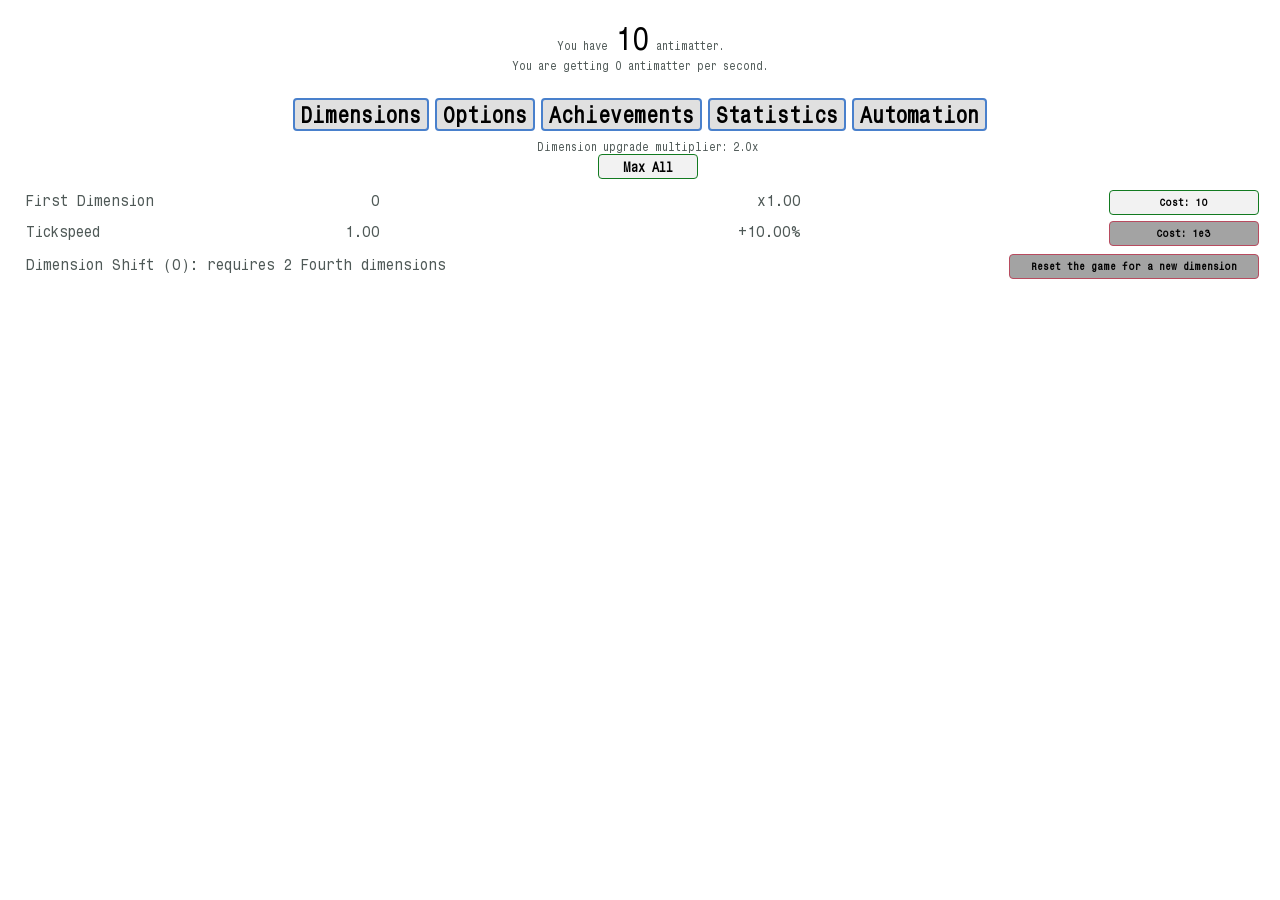
==== Antimatter Dimensions II/index.html @ 6b685ec0 "like, maybe 1 infinity challenge, maybe tbh don't even know if it works yet, I just want people to t" ====
<title>Antimatter Dimensions II</title>

<link rel = "stylesheet" href = "css/main.css">

<body>

<center>
	<div style = "padding: 10px">
		You have <currency id = "antimatter"></currency> antimatter.<br>
		You are getting <span id = "antimatterGrowth"></span> antimatter per second.<br><br>
	</div>
	<div id = "tabButtons">
		<button class = "tabButton" onclick = "showTab('dimensions')">Dimensions</button>
		<button class = "tabButton" onclick = "showTab('options')">Options</button>
		<button class = "tabButton" onclick = "showTab('achievements')">Achievements</button>
		<button class = "tabButton" onclick = "showTab('statistics')">Statistics</button>
		<button class = "tabButton" id = "challengesTabButton" onclick = "showTab('challenges')">Challenges</button>
		<button class = "tabButton" id = "automationTabButton" onclick = "showTab('automation')">Automation</button>
		<button class = "infinityTabButton" id = "infinityTabButton" onclick = "showTab('infinity')" style = "font-weight: bold">Infinity</button>
	</div>
</center>

<button id = "gainedIP" class = "infinityTabButton" onmousedown = "bigCrunch()" style = "font-size: 11px; width: 210px; height: 70px; position: absolute; left: 20; top: 20"></button>

<div class = "tab" id = "bigCrunchTab" style = "font-size: 15px; padding-left: 15px">
	<center>
		<button class = "infinityTabButton" onclick = "bigCrunch()" style = "font-size: 69px; width: 500px; height: 150px;">Big Crunch</button>
		<br>
		The universe has collapsed on itself due to excess of antimatter.
	</center>
</div>

<div class = "tab" id = "dimensionsTab" style = "font-size: 15px; padding-left: 15px">
	<center>
		<div id = "dimensionTabs" style = "padding: 10px">
			<button id = "normalDimensionButton" class = "subtabButton" onclick = "showDimensionTab('normal')">Dimensions</button>
			<button id = "infinityDimensionButton" class = "subtabButton" onclick = "showDimensionTab('infinity')">Infinity Dimensions</button>
			<!-- <button id = "timeDimensionButton" class = "subtabButton" onclick = "showDimensionTab('time')">Time Dimensions</button> -->
		</div>
	</center>
	<div class = "dimensionTab" id = "normalDimensionTab">
		<center style = "margin: 8; font-size: 11px">
			Dimension upgrade multiplier: <span id = "dimMult"></span>x<br>
			<button class = "buy" style = "width: 100px; font-size: 12px" onclick = "maxAll()">Max All</button>
			<span id = "sacrificeDisplay">
				<button id = "sacrifice" onclick = "sacrifice()" style = "width: 350px; font-size: 12px"></button><br>
				Dimensional sacrifice boost to 9th dimensions: <span id = "sacrificePower"></span>x
			</span>
			<span id = "challengeMultiplier"></span>
		</center>
		<table id = "dimensions" style = "font-size: 15px"></table>
		<table style = "font-size: 15px">
			<tr id = "shiftDisplay">
				<td>Dimension Shift (<span id = "shifts"></span>): requires 2 <span id = "shiftReq"></span> dimensions</td>
				<td style = "position: absolute; right: 20"><button id = "shift" onclick = "shift()" style = "width: 250px">Reset the game for a new dimension</button></td>
			</tr>
			<tr id = "boostDisplay">
				<td style = "padding-bottom: 10px"><span id = "boostName"></span> (<span id = "boosts"></span>): requires <span id = "boostReq"></span> dimensions <span id = "boostEffect"></span></td>
				<td style = "position: absolute; right: 20"><button id = "boost" onclick = "boost()" style = "width: 250px">Reset the game for a <span id = "boostPower"></span>x boost</button></td>
			</tr>
			<tr id = "galaxyDisplay">
				<td><span id = "galaxyName"></span> (<span id = "galaxies"></span>): requires <span id = "galaxyReq"></span> dimensions</td>
				<td style = "position: absolute; right: 20"><button id = "galaxy" onclick = "galaxy()" style = "width: 250px; height: 40px">Lose all your previous progress,<br>but get a tickspeed boost</button></td>
			</tr>
		</table>
	</div>
	<div class = "dimensionTab" id = "infinityDimensionTab">
		<center id = "infinityPowerArea">
			You have <currency id = "infinityPower"></currency> infinity power, multiplying all dimensions by <currency id = "infinityPowerEffect"></currency>.<br>
			You are getting <span id = "infinityPowerGrowth"></span> infinity power per second.<br>
		</center>
		<br>
		<table id = "infinityDimensions" style = "font-size: 15px"></table>
		<div style = "position: absolute; left: 20; bottom: 20">Infinity Shift</div>
		<div style = "position: absolute; right: 20; bottom: 20"><button id = "infinityshift" class = "buy" onclick = "infinityShift()" style = "font-size: 15px; width: 250px; height: 50px;"><span id = "infinityshiftcost"></span></button></div>
	</div>
</div>

<div class = "tab" id = "achievementsTab">
	<center style = "font-size: 16px">
		Achievements Completed: <span id = "achievementCompletions"></span><br>
		Rows Completed: <span id = "achievementRowCompletions"></span><br>
		Achievement Multiplier: <span id = "achievementMultiplier"></span>x
		<div id = "achievements"></div>
	</center>
</div>

<div class = "tab" id = "statisticsTab">
	<center>
		<div id = "statisticsTabs" style = "padding: 10px; display: none">
			<button id = "normalStatistics" class = "subtabButton" onclick = "showStatisticsTab('normal')">Statistics</button>
		</div>
		<div class = "statisticsTab" id = "normalStatisticsTab"></div>
		<div class = "statisticsTab" id = "challengeStatisticsTab"></div>
	</center>
</div>

<div class = "tab" id = "challengesTab">
	<div style = "position: absolute; padding: 50px; width: 300px">
		<center>	
			<h2 id = "selectedChallengeType">Challenges</h2>
			<button class = "subtabButton" id = "cLeft" style = "width: 25px" onclick = "scrollChallengesBy(-1)"><</button>
			<button class = "subtabButton" onclick = "exitChallenge()">Exit Challenge</button>
			<button class = "subtabButton" id = "cRight" style = "width: 25px" onclick = "scrollChallengesBy(+1)">></button>
			<p id = "challengeBenefits"></p>
		</center>
	</div>
	<center>
		<br>You are currently in <span id = "activeChallenges"></span>.
		<button class = "challenge" onclick = "selectChallenge(12)">12</button>
		<button class = "challenge" onclick = "selectChallenge(1)">1</button>
		<button class = "challenge" onclick = "selectChallenge(2)">2</button>
		<button class = "challenge" onclick = "selectChallenge(3)">3</button>
		<button class = "challenge" onclick = "selectChallenge(4)">4</button>
		<button class = "challenge" onclick = "selectChallenge(5)">5</button>
		<button class = "challenge" onclick = "selectChallenge(6)">6</button>
		<button class = "challenge" onclick = "selectChallenge(7)">7</button>
		<button class = "challenge" onclick = "selectChallenge(8)">8</button>
		<button class = "challenge" onclick = "selectChallenge(9)">9</button>
		<button class = "challenge" onclick = "selectChallenge(10)">10</button>
		<button class = "challenge" onclick = "selectChallenge(11)">11</button>
		
		<button disabled id = "challengeInfo" style = "text-align: center; position: absolute; top: 500; width: 350; height: 350; vertical-align: bottom !important; background: none; border: 0px; font-size: 12px"></button>
		
	</center>
</div>

<div class = "tab" id = "automationTab">
	<center>
		<div id = "automationTabs" style = "padding: 10px">
			<button id = "dimensionAutomation" class = "subtabButton" onclick = "showAutomationTab('dimensions')">Dimensions</button>
			<button id = "infinityAutomation" class = "subtabButton" onclick = "showAutomationTab('dimensions')">Infinity</button>
		</div>
		You have <currency id = "antimetal"></currency> anti-metal.
		
		<div class = "automationTab" id = "dimensionAutomationTab">
			
		</div>
		
		<div class = "automationTab" id = "dimensionAutomationTab">
			
		</div>
	</center>
</div>

<div class = "tab" id = "infinityTab">
	<center>
		<div id = "infinityTabs" style = "padding: 10px">
			<button id = "infinity" class = "subtabButton" onclick = "showInfinityTab('infinityUpgrades')">Infinity</button>
			<button id = "breakInfinity" class = "subtabButton" onclick = "showInfinityTab('breakInfinity')">Break Infinity</button>
		</div>
		You have <currency class = "infinityPoints"></currency> infinity points.<br>
		<span id = "infinityPointGeneration"></span><br>
		<div class = "infinityTab" id = "infinityUpgradesTab">
			<table id = "infinityUpgrades" style = "font-size: 10px"></table>
		</div>
		<div class = "infinityTab" id = "breakInfinityTab">
			<br>
			<button class = 'infinityupgrade' id = 'breakButton' onclick = 'breakInfinity()'>BREAK INFINITY</button>
			<table id = "postInfinityUpgrades" style = "font-size: 10px"></table>
		</div>
	</center>
</div>

<div class = "tab" id = "optionsTab">
	<center>
		<button class = "buy" onclick="save();">Save</button>
		<button class = "buy" onclick="exportGame();">Export</button>
		<button class = "buy" onclick="importGame();">Import</button>
		<button class = "buy" onclick="hardReset();">HARD RESET</button>
		<br>
		<button class = "buy" id = "autosaveOption" onclick="game.options.autosave = !game.options.autosave;">Autosave: Off</button>
		<button class = "buy" id = "saveTabsOption" onclick="game.options.saveTabs = !game.options.saveTabs;">Save Tabs: Off</button>
		<button class = "buy" id = "automateOption" onclick="game.options.automate = !game.options.automate;" tooltip = "This is a temporary option, and will only be here until I finish developing Automation. Use it to automatically buy dimensions, tickspeed, shifts, and galaxies.">Auto Max All: Off</button>
	</center>
</div>

</body>

<script src = "js/break_eternity.js"></script>
<script src = "js/format.js"></script>
<script src = "js/achievements.js"></script>
<script src = "js/automation.js"></script>
<script src = "js/normal_dimension.js"></script>
<script src = "js/infinity_dimension.js"></script>
<script src = "js/tickspeed.js"></script>
<script src = "js/dimboost.js"></script>
<script src = "js/infinity.js"></script>
<script src = "js/challenges.js"></script>
<script src = "js/setup.js"></script>
<script src = "js/game.js"></script>
---- Antimatter Dimensions II/css/main.css ----
@font-face {
    font-family: Typewriter;
    src: url('MonospaceTypewriter.ttf');
}

body, button {
	font-size: 11px;
	font-family: Typewriter;
	color: #4f5957;
}

.achievementLocked, .achievementUnlocked {
	width: 100;
	height: 100;
	border: 2px solid;
	border-radius: 4px;
	font-size: 11px;
	text-align: center;
	color: #fff;
	text-shadow: #000 0px 0px 1px, #000 0px 0px 1px, #000 0px 0px 1px, #000 0px 0px 1px, #000 0px 0px 1px, #000 0px 0px 1px;
}

.achievementLocked {
	border-color: #666;
	background-color: #6666;
}

.achievementUnlocked {
	border-color: #090;
	background-color: #0909;
}

currency {
	color: black;
	font-size: 30px;
}

button.buy {
	color: black;
    background: #F2F2F2;
    font-weight: bold;
    font-family: Typewriter;
    border: 1px solid #127A20;
    width: 150px;
    height: 25px;
    transition-duration: 0.2s;
    cursor: pointer;
    border-radius: 4px;
    font-size: 10px;
    vertical-align: top;
}

button.buy:hover {
	color: #fff;
	background: #5AC467;
}

button.tabButton, button.subtabButton {
	color: black;
    background: #e0e0e0;
    font-weight: bold;
    font-family: Typewriter;
    border: 2px solid #4980cc;
    transition-duration: 0.2s;
    cursor: pointer;
    border-radius: 4px;
    vertical-align: top;
}

button.tabButton:hover, button.subtabButton:hover {
	color: #fff;
	background: #4980cc;
}

button.tabButton {
	font-size: 20px;
}

button.subtabButton {
	font-size: 12px;
	width: 150px;
}

button.infinityTabButton {
	color: white;
    background: #1f1f1f;
    font-family: Typewriter;
    border: 2px solid #b67f33;
    transition-duration: 0.2s;
    cursor: pointer;
    border-radius: 4px;
    font-size: 20px;
    vertical-align: top;
}

button.infinityTabButton:hover {
	color: black;
	background: #f30;
}

button.lock {
	color: black;
    background: #A3A3A3;
    font-weight: bold;
    font-family: Typewriter;
    border: 1px solid #B84B5F;
    width: 150px;
    height: 25px;
    transition-duration: 0.2s;
    cursor: pointer;
    border-radius: 4px;
    font-size: 10px;
    vertical-align: top;
}

button.lock:hover {
	color: #000;
	background: #B84B5F;
}

button.infinityUpgrade {
	width: 160;
	height: 80;
	color: white;
	font-weight: bold;
	font-size: 10px;
	background: #1f1f1f;
	border: 1px solid #b67f33;
    border-radius: 4px;
	transition-duration: 0.2s;
	cursor: pointer;
}

button.infinityUpgrade:hover {
	color: black;
	background: #f30;
}

button.infinityUpgradeLocked {
	width: 160;
	height: 80;
	color: black;
	font-weight: bold;
	font-size: 10px;
	background: #f7f7f7;
	border: 1px solid #b67f33;
    border-radius: 4px;
	transition-duration: 0.2s;
}

button.infinityUpgradeLocked:hover {
	background: white;
}

button.infinityUpgradeBought {
	width: 160;
	height: 80;
	color: black;
	font-weight: bold;
	font-size: 10px;
	background: #5ac467;
	border: 1px solid #b67f33;
    border-radius: 4px;
	transition-duration: 0.2s;
	cursor: default;
}

.challenge {
    width: 80;
	height: 80;
	font-weight: bold;
	color: black;
	background: #e0e0e0;
	border-radius: 4px;
	transition-duration: 0.2s;
	position: absolute;
	border: 2px solid #4980cc;
	z-index: 0;
	font-size: 50px;
}

.challenge[completed] {
	box-shadow: 0px 0px 50px green, 0px 0px 50px green;
}

.challenge[running] {
	box-shadow: 0px 0px 50px black, 0px 0px 50px black;
}

.challenge[locked] {
	opacity: 0.5;
}

.challenge[infinity] {
	color: white;
	background: #1f1f1f;
	border: 2px solid #b67f33;
}

.challenge[eternity] {
	color: #b341e0;
	background: black;
	border: 2px solid #b341e0;
}

.challenge[quantum] {
	color: #32c832;
	background: #0a640a;
	border: 2px solid #32c832;
}

.challenge[omnipotence] {
	color: #f00;
	background: #black;
	border: 2px solid #f00;
}

.challenge[oblivion] {
	color: #333;
	background: #black;
	border: 2px solid #333;
}

.challenge:hover {
	transform: scale(1.1, 1.1);
	z-index: 100;
}

.challengeButton {
	width:150px;
    height: 30px;
    color: black;
    font-weight: bold;
    font-family: Typewriter;
    cursor: pointer;
    border-radius: 4px;
    font-size: 16px;
    transition-duration: 0.2s;
}

.challengeButtonStart {
    background: #F2F2F2;
    border: 2px solid #282;
}

.challengeButtonStart:hover, .challengeButtonCompleted {
    color: #FFF;
    background: #5AC467;
}

.challengeButtonLocked {
    background: #666;
    border: 2px solid #822;
	cursor: default;
}

.challengeButtonRunning {
    background: #222;
    border: 2px solid #228;
	cursor: default;
}

[tooltip] {
	position: relative;
	z-index: 2;
}

[tooltip]:before,
[tooltip]:after {
	visibility: hidden;
	opacity: 0;
	pointer-events: none;
}

[tooltip]:before {
	position: absolute;
	top: 100%;
	left: 50%;
	margin-bottom: -80px;
	margin-left: -110px;
	padding: 10px;
	width: 200px;
	border-radius: 3px;
	background-color: #000d;
	color: #fff;
	content: attr(tooltip);
	transition-duration: 0.2s;
	z-index: 1000;
}

[tooltip]:hover:before {
	visibility: visible;
	opacity: 1;
}
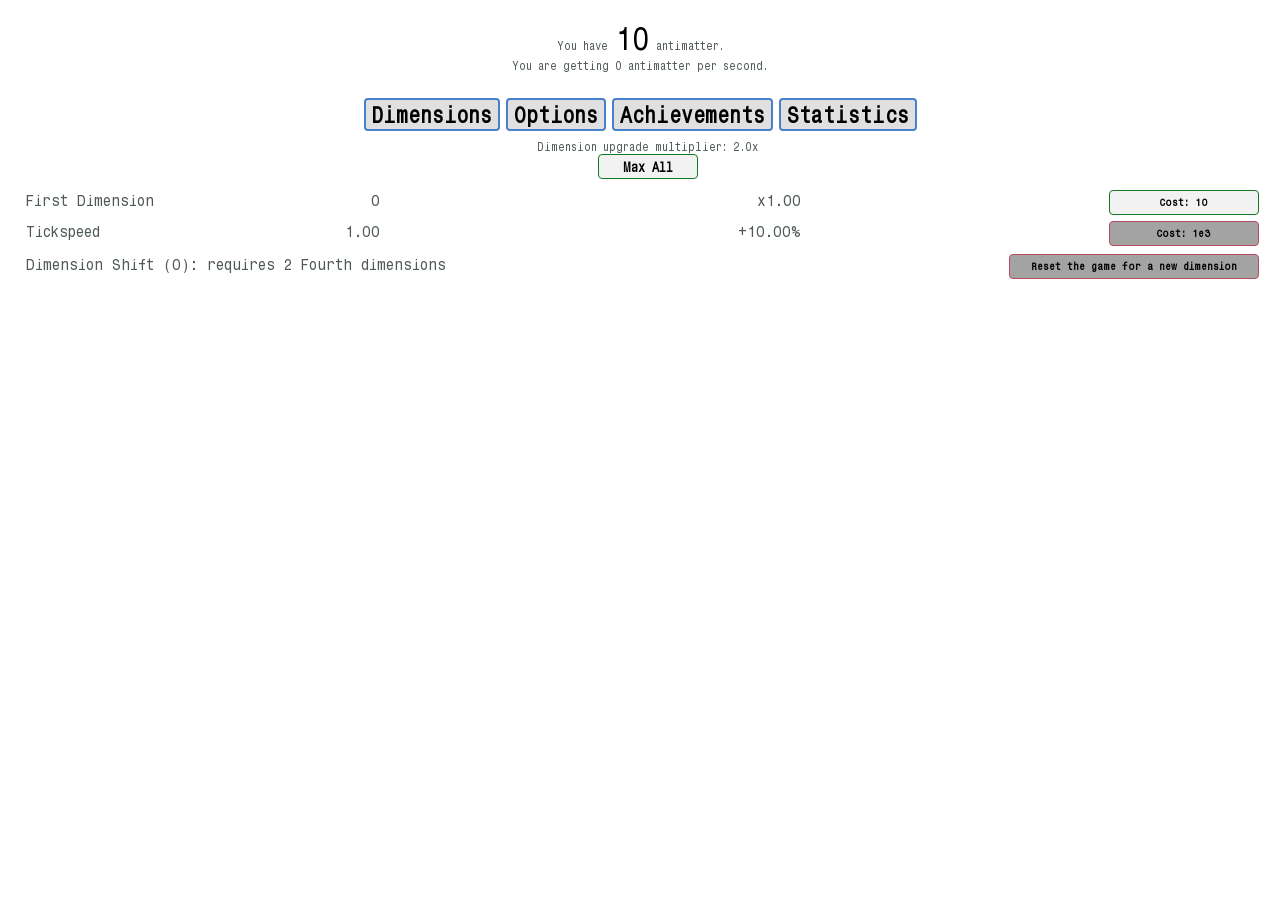
==== commit 9252bd50: "Infinity challenges 1-4 good luck endgame is now e75 IP and e19000 AM early game sucks now, if you d" ====
--- a/Antimatter Dimensions II/index.html
+++ b/Antimatter Dimensions II/index.html
@@ -96,7 +96,7 @@
 </div>
 
 <div class = "tab" id = "challengesTab">
-	<div style = "position: absolute; padding: 50px; width: 300px">
+	<div style = "position: absolute; width: 400px">
 		<center>	
 			<h2 id = "selectedChallengeType">Challenges</h2>
 			<button class = "subtabButton" id = "cLeft" style = "width: 25px" onclick = "scrollChallengesBy(-1)"><</button>
--- a/Antimatter Dimensions II/css/main.css
+++ b/Antimatter Dimensions II/css/main.css
@@ -180,7 +180,7 @@
 }
 
 .challenge[completed] {
-	box-shadow: 0px 0px 50px green, 0px 0px 50px green;
+	opacity: 0.5;
 }
 
 .challenge[running] {
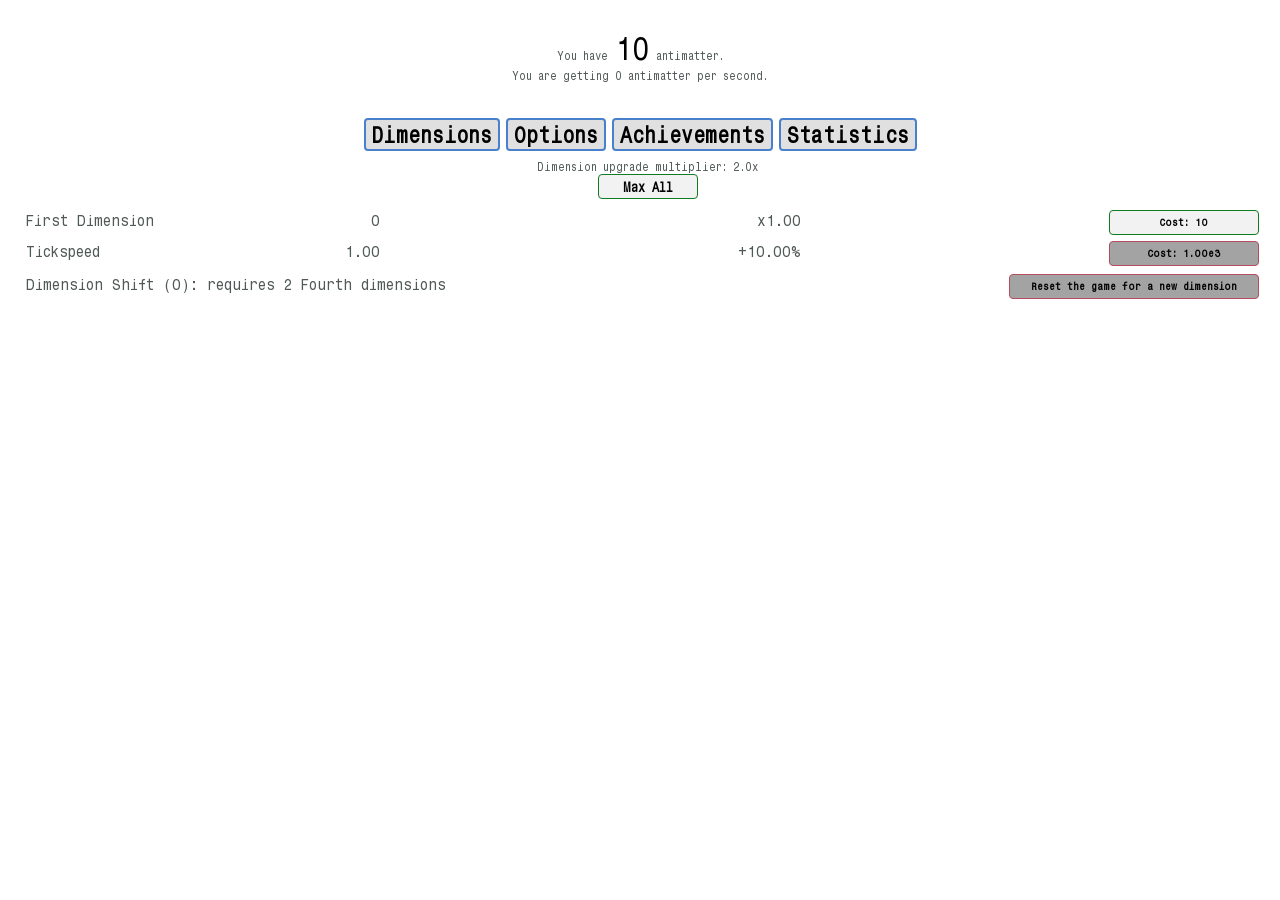
==== commit fb3e7aab: "automation, lag, and some bugs I can't be bothered to write this out now basically, I finished the a" ====
--- a/Antimatter Dimensions II/index.html
+++ b/Antimatter Dimensions II/index.html
@@ -5,7 +5,7 @@
 <body>
 
 <center>
-	<div style = "padding: 10px">
+	<div style = "padding: 20px">
 		You have <currency id = "antimatter"></currency> antimatter.<br>
 		You are getting <span id = "antimatterGrowth"></span> antimatter per second.<br><br>
 	</div>
@@ -20,7 +20,10 @@
 	</div>
 </center>
 
-<button id = "gainedIP" class = "infinityTabButton" onmousedown = "bigCrunch()" style = "font-size: 11px; width: 210px; height: 70px; position: absolute; left: 20; top: 20"></button>
+<div id = "infinityPrestige" style = "position: absolute; left: 20; top: 10">
+	You have <span class = "infinityPoints"></span> Infinity Points.<br><br>
+	<button id = "gainedIP" class = "infinityTabButton" onmousedown = "bigCrunch()" style = "font-size: 11px; width: 210px; height: 70px"></button>
+</div>
 
 <div class = "tab" id = "bigCrunchTab" style = "font-size: 15px; padding-left: 15px">
 	<center>
@@ -128,17 +131,22 @@
 <div class = "tab" id = "automationTab">
 	<center>
 		<div id = "automationTabs" style = "padding: 10px">
-			<button id = "dimensionAutomation" class = "subtabButton" onclick = "showAutomationTab('dimensions')">Dimensions</button>
-			<button id = "infinityAutomation" class = "subtabButton" onclick = "showAutomationTab('dimensions')">Infinity</button>
-		</div>
-		You have <currency id = "antimetal"></currency> anti-metal.
-		
-		<div class = "automationTab" id = "dimensionAutomationTab">
-			
+			<button id = "coreAutomation" class = "subtabButton" onclick = "showAutomationTab('core')">Core</button>
+			<button id = "class1Automation" class = "subtabButton" onclick = "showAutomationTab('class1')">Infinity</button>
 		</div>
 		
-		<div class = "automationTab" id = "dimensionAutomationTab">
-			
+		<div class = "automationTab" id = "coreAutomationTab">
+			<h1>AUTOMATOR CORE</h1>
+			<h2>Class <span id = "auClass"></span></h2>
+			<button id = "upgradeCore" style = "width: 300; height: 50; font-size: 16px" onclick = "upgradeAutomator()"></button><br><br>
+			<textarea id = "auScript" style = "color: white; background-color: #1f1f1f; width: 384; height: 256"></textarea>
+			<span style = "text-align: left; color: #0f0; background-color: #1f1f1f; width: 384; height: 254; display: inline-block; overflow: auto" id = "auLog"></span>
+			<input style = "color: #0f0; background-color: #1f1f1f; font-family: lucida console; width: 384; margin-left: -390; position: relative; top: -6;" onchange = "logAu(' > ' + this.value); runAu(this.value); this.value = ''">
+		</div>
+		
+		<div class = "automationTab" id = "class1AutomationTab">
+			You have <span class = "infinityPoints"></span> IP.<br>
+			<table id = "automationTable1" cellspacing = 8></table>
 		</div>
 	</center>
 </div>
@@ -149,7 +157,7 @@
 			<button id = "infinity" class = "subtabButton" onclick = "showInfinityTab('infinityUpgrades')">Infinity</button>
 			<button id = "breakInfinity" class = "subtabButton" onclick = "showInfinityTab('breakInfinity')">Break Infinity</button>
 		</div>
-		You have <currency class = "infinityPoints"></currency> infinity points.<br>
+		You have <currency class = "infinityPoints"></currency> Infinity Points.<br>
 		<span id = "infinityPointGeneration"></span><br>
 		<div class = "infinityTab" id = "infinityUpgradesTab">
 			<table id = "infinityUpgrades" style = "font-size: 10px"></table>
@@ -177,7 +185,7 @@
 
 </body>
 
-<script src = "js/break_eternity.js"></script>
+<script src = "js/omeganum.js"></script>
 <script src = "js/format.js"></script>
 <script src = "js/achievements.js"></script>
 <script src = "js/automation.js"></script>
--- a/Antimatter Dimensions II/css/main.css
+++ b/Antimatter Dimensions II/css/main.css
@@ -291,4 +291,38 @@
 [tooltip]:hover:before {
 	visibility: visible;
 	opacity: 1;
-}+}
+
+.autobuyer {
+	font-size: 12px !important;
+	border: 1px solid gray;
+    width: 230px;
+    height: 155px;
+    text-align: center;
+    font-size: 100%;
+    padding: 10px;
+    border-radius: 4px;
+}
+
+.autobuyerInner {
+	background: #0001;
+	height: 20;
+	overflow: visible;
+}
+
+.autobuyerButton {
+      color: white;
+      background: #1F1F1F;
+      border: 1px solid gray;
+      width: 180px;
+      height: 35px;
+      transition-duration: 0.2s;
+      cursor: pointer;
+      border-radius: 4px;
+      font-family: Typewriter;
+}
+
+.autobuyerButton:hover {
+	background: #026;
+    border-radius: 4px;
+}
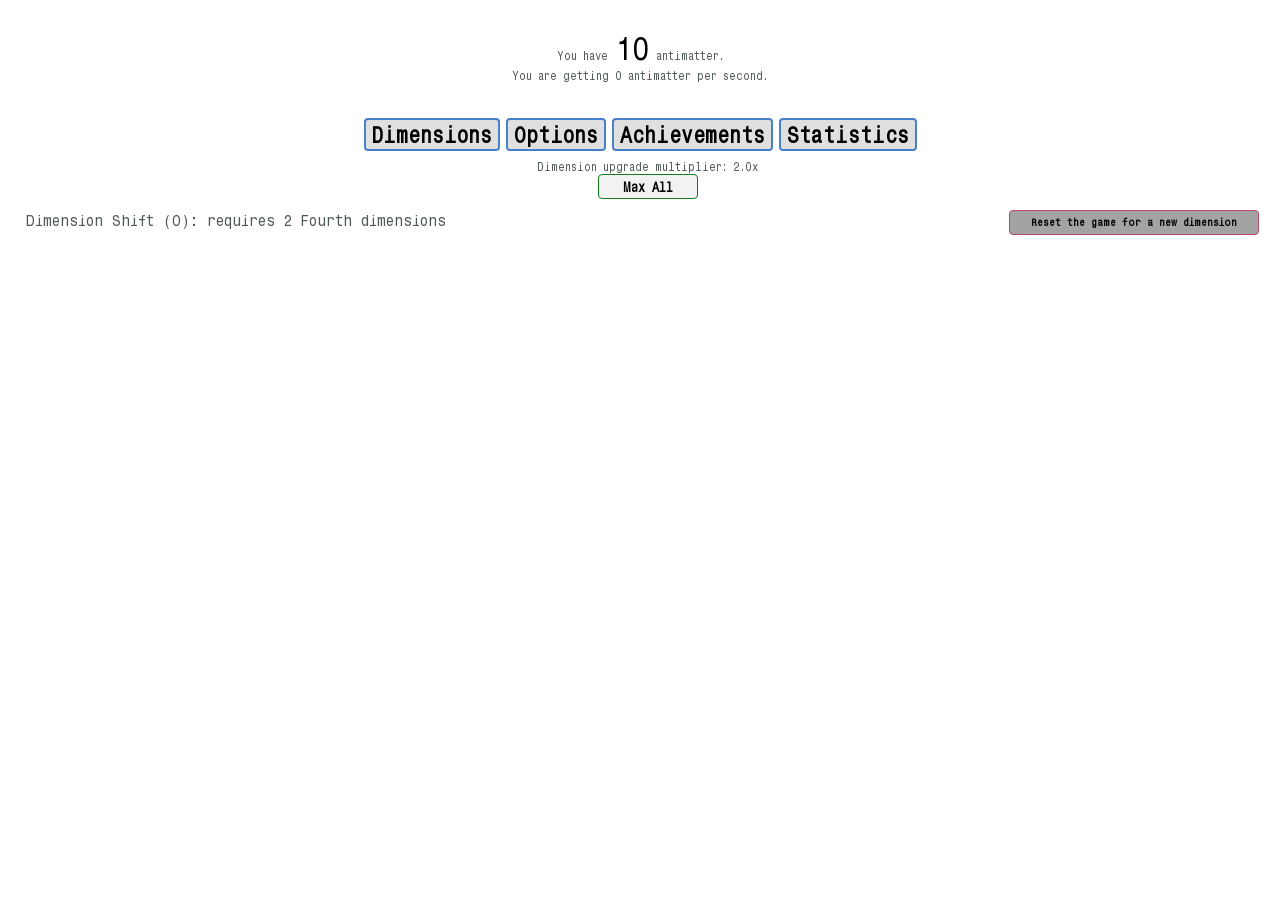
==== commit e1c2ef9b: "Infinity Challenges up to 11, automation fixed Endgame is >1e40000 now. I fixed automation and added" ====
--- a/Antimatter Dimensions II/index.html
+++ b/Antimatter Dimensions II/index.html
@@ -1,4 +1,4 @@
-<title>Antimatter Dimensions II</title>
+<title>Antimatter Dimensions -1</title>
 
 <link rel = "stylesheet" href = "css/main.css">
 
@@ -71,6 +71,7 @@
 		<center id = "infinityPowerArea">
 			You have <currency id = "infinityPower"></currency> infinity power, multiplying all dimensions by <currency id = "infinityPowerEffect"></currency>.<br>
 			You are getting <span id = "infinityPowerGrowth"></span> infinity power per second.<br>
+			<button class = "buy" style = "width: 100px; font-size: 12px" onclick = "maxAllInfinityDimensions()">Max All</button>
 		</center>
 		<br>
 		<table id = "infinityDimensions" style = "font-size: 15px"></table>
@@ -179,7 +180,15 @@
 		<br>
 		<button class = "buy" id = "autosaveOption" onclick="game.options.autosave = !game.options.autosave;">Autosave: Off</button>
 		<button class = "buy" id = "saveTabsOption" onclick="game.options.saveTabs = !game.options.saveTabs;">Save Tabs: Off</button>
-		<button class = "buy" id = "automateOption" onclick="game.options.automate = !game.options.automate;" tooltip = "This is a temporary option, and will only be here until I finish developing Automation. Use it to automatically buy dimensions, tickspeed, shifts, and galaxies.">Auto Max All: Off</button>
+		<button class = "buy" id = "automateOption" onclick="game.options.automate = !game.options.automate;" tooltip = "This is a temporary option, and will only be here until I finish developing Automation. Use it to automatically buy dimensions, tickspeed, shifts, and galaxies.">Auto Max All: Off</button><br>
+		<h1>Credits</h1>
+		Hevipelle - Creator of the legendary original game, <a href = "https://ivark.github.io" target = "_blank">Antimatter Dimensions</a>.<br>You are a god. Thank you and everyone else who worked on the original AD.<br>
+		<br>
+		Naruyoko - Creator of the unholy number library <a href = "https://github.com/Naruyoko/OmegaNum.js" target = "_blank">OmegaNum.js</a> that the game wouldn't run without.<br>
+		Nyan Cat - Author of many performance improvements that help the game run faster than 2 FPS.<br>
+		Despacit - Creator of the alternate version, <a href = "https://ad2-thing.glitch.me/" target = "_blank">AD Redux</a>. and contributor of ideas to this version.<br>
+		Aarex - Main creator of <a href = "https://raw.githack.com/aarextiaokhiao/IvarK.github.io/master/" target = "_blank">NG+++</a> and the other mods for AD, which I have taken inspiration from.<br>
+		Reinhardt - Creator of <a href = "https://reinhardt-c.github.io/TrueInfinity/" target = "_blank">True Infinity</a>, which game me something to beat.<br>
 	</center>
 </div>
 
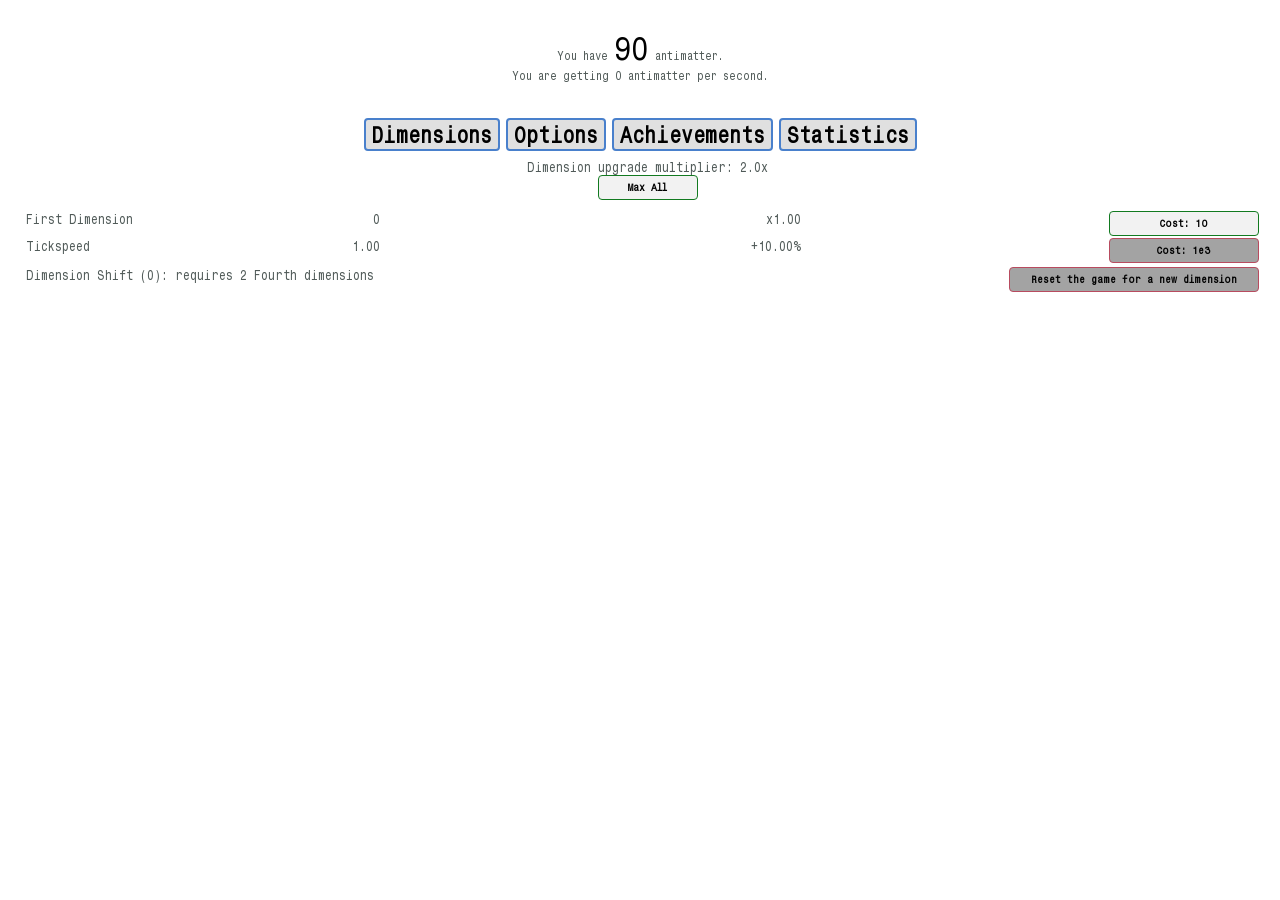
==== commit 17138365: "Eternity update, kind of don't tell anyone this exists, ok endgame is now ~e400k AM this is probably" ====
--- a/Antimatter Dimensions II/index.html
+++ b/Antimatter Dimensions II/index.html
@@ -2,27 +2,39 @@
 
 <link rel = "stylesheet" href = "css/main.css">
 
-<body>
+<body bgcolor="">
 
 <center>
 	<div style = "padding: 20px">
-		You have <currency id = "antimatter"></currency> antimatter.<br>
+		You have <currency id = "antimatter" onclick = "game.dimensions[0].amount = game.dimensions[0].amount.add(1)"></currency> antimatter.<br>
 		You are getting <span id = "antimatterGrowth"></span> antimatter per second.<br><br>
 	</div>
 	<div id = "tabButtons">
 		<button class = "tabButton" onclick = "showTab('dimensions')">Dimensions</button>
-		<button class = "tabButton" onclick = "showTab('options')">Options</button>
-		<button class = "tabButton" onclick = "showTab('achievements')">Achievements</button>
-		<button class = "tabButton" onclick = "showTab('statistics')">Statistics</button>
+		<span id = "optionsButtons" style = "display: none">
+			<button class = "tabButton" onclick = "showTab('options')">Options</button>
+			<button class = "tabButton" onclick = "showTab('achievements')">Achievements</button>
+			<button class = "tabButton" onclick = "showTab('statistics')">Statistics</button>
+		</span>
 		<button class = "tabButton" id = "challengesTabButton" onclick = "showTab('challenges')">Challenges</button>
 		<button class = "tabButton" id = "automationTabButton" onclick = "showTab('automation')">Automation</button>
 		<button class = "infinityTabButton" id = "infinityTabButton" onclick = "showTab('infinity')" style = "font-weight: bold">Infinity</button>
+		<button class = "eternityTabButton" id = "eternityTabButton" onclick = "showTab('eternity')" style = "font-weight: bold">Eternity</button>
 	</div>
 </center>
 
 <div id = "infinityPrestige" style = "position: absolute; left: 20; top: 10">
-	You have <span class = "infinityPoints"></span> Infinity Points.<br><br>
-	<button id = "gainedIP" class = "infinityTabButton" onmousedown = "bigCrunch()" style = "font-size: 11px; width: 210px; height: 70px"></button>
+	<center>
+		You have <span class = "infinityPoints"></span> Infinity Points.<br><br>
+		<button id = "gainedIP" class = "infinityTabButton" onmousedown = "bigCrunch()" style = "font-size: 11px; width: 210px; height: 70px"></button>
+	</center>
+</div>
+
+<div id = "eternityPrestige" style = "position: absolute; right: 20; top: 10">
+	<center>
+		<span id = "EP">You have <span class = "eternityPoints"></span> Eternity Points.</span><br><br>
+		<button id = "gainedEP" class = "eternityTabButton" onmousedown = "eternity()" style = "font-size: 11px; width: 210px; height: 70px"></button>
+	</center>
 </div>
 
 <div class = "tab" id = "bigCrunchTab" style = "font-size: 15px; padding-left: 15px">
@@ -38,23 +50,24 @@
 		<div id = "dimensionTabs" style = "padding: 10px">
 			<button id = "normalDimensionButton" class = "subtabButton" onclick = "showDimensionTab('normal')">Dimensions</button>
 			<button id = "infinityDimensionButton" class = "subtabButton" onclick = "showDimensionTab('infinity')">Infinity Dimensions</button>
-			<!-- <button id = "timeDimensionButton" class = "subtabButton" onclick = "showDimensionTab('time')">Time Dimensions</button> -->
+			<button id = "timeDimensionButton" class = "subtabButton" onclick = "showDimensionTab('time')">Time Dimensions</button>
 		</div>
 	</center>
 	<div class = "dimensionTab" id = "normalDimensionTab">
-		<center style = "margin: 8; font-size: 11px">
+		<center style = "margin: 8; font-size: 12px">
 			Dimension upgrade multiplier: <span id = "dimMult"></span>x<br>
-			<button class = "buy" style = "width: 100px; font-size: 12px" onclick = "maxAll()">Max All</button>
+			<button class = "buy" style = "width: 100px" onclick = "maxAll()">Max All</button>
+			<button id = "resetDimsButton" class = "buy" style = "width: 150px" onclick = "resetDimensions()">Reset Dimensions</button>
 			<span id = "sacrificeDisplay">
-				<button id = "sacrifice" onclick = "sacrifice()" style = "width: 350px; font-size: 12px"></button><br>
+				<button id = "sacrifice" onclick = "sacrifice()" style = "width: 350px"></button><br>
 				Dimensional sacrifice boost to 9th dimensions: <span id = "sacrificePower"></span>x
 			</span>
 			<span id = "challengeMultiplier"></span>
 		</center>
-		<table id = "dimensions" style = "font-size: 15px"></table>
-		<table style = "font-size: 15px">
+		<table id = "dimensions" style = "font-size: 12px"></table>
+		<table style = "font-size: 12px">
 			<tr id = "shiftDisplay">
-				<td>Dimension Shift (<span id = "shifts"></span>): requires 2 <span id = "shiftReq"></span> dimensions</td>
+				<td style = "padding-bottom: 10px">Dimension Shift (<span id = "shifts"></span>): requires 2 <span id = "shiftReq"></span> dimensions</td>
 				<td style = "position: absolute; right: 20"><button id = "shift" onclick = "shift()" style = "width: 250px">Reset the game for a new dimension</button></td>
 			</tr>
 			<tr id = "boostDisplay">
@@ -68,15 +81,26 @@
 		</table>
 	</div>
 	<div class = "dimensionTab" id = "infinityDimensionTab">
-		<center id = "infinityPowerArea">
+		<center id = "infinityPowerArea" style = "font-size: 12px">
 			You have <currency id = "infinityPower"></currency> infinity power, multiplying all dimensions by <currency id = "infinityPowerEffect"></currency>.<br>
 			You are getting <span id = "infinityPowerGrowth"></span> infinity power per second.<br>
-			<button class = "buy" style = "width: 100px; font-size: 12px" onclick = "maxAllInfinityDimensions()">Max All</button>
+			<button class = "buy" style = "width: 100px; margin-top: 10px" onclick = "maxAllInfinityDimensions()">Max All</button>
 		</center>
 		<br>
-		<table id = "infinityDimensions" style = "font-size: 15px"></table>
+		<table id = "infinityDimensions" style = "font-size: 12px"></table>
 		<div style = "position: absolute; left: 20; bottom: 20">Infinity Shift</div>
-		<div style = "position: absolute; right: 20; bottom: 20"><button id = "infinityshift" class = "buy" onclick = "infinityShift()" style = "font-size: 15px; width: 250px; height: 50px;"><span id = "infinityshiftcost"></span></button></div>
+		<div style = "position: absolute; right: 20; bottom: 20"><button id = "infinityshift" class = "buy" onclick = "infinityShift()" style = "font-size: 14px; width: 250px; height: 50px;"><span id = "infinityshiftcost"></span></button></div>
+	</div>
+	
+	<div class = "dimensionTab" id = "timeDimensionTab">
+		<center id = "timeShardArea" style = "font-size: 12px">
+			You've gained <currency id = "freeTickspeed"></currency> tickspeed upgrades. They multiply tickspeed by <currency id = "freeTickspeedEffect"></currency>.<br>
+			You have <currency id = "timeShards"></currency> time shards. Next tickspeed upgrade at <currency id = "timeShardThreshold"></currency>.<br>
+			You are getting <span id = "timeShardGrowth"></span> time shards per second.<br>
+			<button class = "buy" style = "width: 100px; font-size: 13px; margin-top: 10px" onclick = "maxAllTimeDimensions()">Max All</button>
+		</center>
+		<br>
+		<table id = "timeDimensions" style = "font-size: 13px; text-align: left"></table>
 	</div>
 </div>
 
@@ -90,7 +114,7 @@
 </div>
 
 <div class = "tab" id = "statisticsTab">
-	<center>
+	<center><br>
 		<div id = "statisticsTabs" style = "padding: 10px; display: none">
 			<button id = "normalStatistics" class = "subtabButton" onclick = "showStatisticsTab('normal')">Statistics</button>
 		</div>
@@ -134,20 +158,48 @@
 		<div id = "automationTabs" style = "padding: 10px">
 			<button id = "coreAutomation" class = "subtabButton" onclick = "showAutomationTab('core')">Core</button>
 			<button id = "class1Automation" class = "subtabButton" onclick = "showAutomationTab('class1')">Infinity</button>
+			<button id = "class2Automation" class = "subtabButton" onclick = "showAutomationTab('class2')">Eternity</button>
 		</div>
 		
 		<div class = "automationTab" id = "coreAutomationTab">
 			<h1>AUTOMATOR CORE</h1>
 			<h2>Class <span id = "auClass"></span></h2>
 			<button id = "upgradeCore" style = "width: 300; height: 50; font-size: 16px" onclick = "upgradeAutomator()"></button><br><br>
+			<select id = "fileOptions" onchange = "selectFileOption()">
+				<option disabled selected style = "display: none">File</option>
+				<option>New</option>
+				<option>Open</option>
+				<option>Save</option>
+				<option>Save As</option>
+				<option>Rename</option>
+				<option>Delete</option>
+			</select>
+			<br>
 			<textarea id = "auScript" style = "color: white; background-color: #1f1f1f; width: 384; height: 256"></textarea>
-			<span style = "text-align: left; color: #0f0; background-color: #1f1f1f; width: 384; height: 254; display: inline-block; overflow: auto" id = "auLog"></span>
-			<input style = "color: #0f0; background-color: #1f1f1f; font-family: lucida console; width: 384; margin-left: -390; position: relative; top: -6;" onchange = "logAu(' > ' + this.value); runAu(this.value); this.value = ''">
+			<span style = "text-align: left; color: #0f0; background-color: #1f1f1f; width: 384; height: 254; display: inline-block; overflow: auto"><div id = "auLog" style = "padding: 4px; padding-bottom: 24px; white-space: pre-wrap"></div></span>
+			<input id = "cmdline" style = "color: #0f0; background-color: #1f1f1f; font-family: lucida console; width: 384; margin-left: -390; position: relative; top: -6;">
+			<div id = "fileMenu" style = "opacity: 0; pointer-events: none; box-shadow: 0px 0px 20px #0009; border: 1px solid #1883d7; width: 580; height: 380; margin-left: -300; margin-top: -200; position: absolute; left: 50%; top: 50%; transition: 0.2s; background: #fff; color: #000; text-align: left; padding: 10px; transform: scale(0.75, 0.75)">
+				<div onclick = "closeFileMenu(null, false)" class = "redButton">×</div>
+				<span id = "fileMenuHeader" style = "font-size: 12px; position: absolute; top: 7"></span><br>
+				<div style = "position: absolute; left: 0; top: 30px; width: 600; border-top: 30px solid #eee; height: 270; border-bottom: 70px solid #eee; overflow: auto">
+					<table id = "fileMenuFiles" cellspacing = 0 style = "font-size: 11px !important; text-align: left; padding: 7"></table>
+				</div>
+				<div style = "position: absolute; bottom: 25px;">
+					File Name: <input id = "fileName" style = "width: 300" onkeyup = "updateFileButton()">
+					<button class = "lock" onclick = "closeFileMenu(ge('fileName').value)" style = "width: 100; height: 20" id = "fileButton"></button>
+					<button class = "buy" onclick = "closeFileMenu(null, false)" style = "width: 100; height: 20">Cancel</button>
+				</div>
+			</div>
 		</div>
 		
 		<div class = "automationTab" id = "class1AutomationTab">
 			You have <span class = "infinityPoints"></span> IP.<br>
 			<table id = "automationTable1" cellspacing = 8></table>
+		</div>
+		
+		<div class = "automationTab" id = "class2AutomationTab">
+			You have <span class = "eternityPoints"></span> EP.<br>
+			<table id = "automationTable2" cellspacing = 8></table>
 		</div>
 	</center>
 </div>
@@ -171,38 +223,97 @@
 	</center>
 </div>
 
+<div class = "tab" id = "eternityTab">
+	<center>
+		<div id = "eternityTabs" style = "padding: 10px">
+			<button class = "subtabButton" onclick = "showEternityTab('timeStudies')">Time Studies</button>
+			<button class = "subtabButton" onclick = "showEternityTab('eternityUpgrades')">Eternity Upgrades</button>
+			<button class = "subtabButton" onclick = "showEternityTab('eternityMilestones')">Eternity Milestones</button>
+			<button class = "subtabButton" onclick = "showEternityTab('replicanti')">Replicanti</button>
+		</div>
+		<div class = "eternityTab" id = "timeStudiesTab">
+			<canvas id = "studyTreeCanvas"></canvas>
+			<div id = "timeStudyTree" style = "position: fixed; left: 0; top: 200; width: 100%; height: 100%; overflow: hidden; box-shadow: inset 0px 0px 50px black"><div id = "timeStudies" draggable = false></div></div>
+			<div style = "position: fixed; left: 0; bottom: -3; padding: 10px; border-radius: 4px; border-top: 1px solid black; border-right: 1px solid black; background: #ddd">
+				Time Theorems: <span id = "ttamount"></span><br>
+				<button class = "buy" style = "height: 30" id = "respecTS" onclick = "respecTimeStudies()">Respec Time Studies</button><br>
+				<button id = "ttbutton0" onclick = "tree.buyTheorems(0)"></button><br>
+				<button id = "ttbutton1" onclick = "tree.buyTheorems(1)"></button><br>
+				<button id = "ttbutton2" onclick = "tree.buyTheorems(2)"></button>
+			</div>
+		</div>
+		<div class = "eternityTab" id = "eternityUpgradesTab">
+			You have <currency class = "eternityPoints"></currency> Eternity Points.<br>
+			<table id = "eternityUpgrades" style = "font-size: 10px"></table>
+		</div>
+		<div class = "eternityTab" id = "eternityMilestonesTab">
+			<table id = "eternityMilestones" style = "font-size: 10px"></table>
+		</div>
+		<div class = "eternityTab" id = "replicantiTab">
+			You have <currency class = "eternityPoints"></currency> Eternity Points.<br>
+			<br>
+			You have <currency id = "replicanti"></currency> replicanti, translated to a <currency id = "replicantiEff"></currency>x multiplier on all infinity dimensions.<br>
+			<br>
+			<button id = "replChance" onclick = "buyReplUpgrade(0)" style = "width: 200; height: 50"></button>
+			<button id = "replSpeed" onclick = "buyReplUpgrade(1)" style = "width: 200; height: 50"></button>
+			<button id = "replGalaxy" onclick = "buyReplUpgrade(2)" style = "width: 200; height: 50"></button><br><br>
+			Max Replicanti: <span id = "replMax"></span><br><br>
+			<button id = "replGain" onclick = "replGalaxy()" style = "width: 200; height: 75"></button>
+		</div>
+	</center>
+</div>
+
 <div class = "tab" id = "optionsTab">
 	<center>
+		<br>
 		<button class = "buy" onclick="save();">Save</button>
 		<button class = "buy" onclick="exportGame();">Export</button>
 		<button class = "buy" onclick="importGame();">Import</button>
 		<button class = "buy" onclick="hardReset();">HARD RESET</button>
 		<br>
+		<br>
 		<button class = "buy" id = "autosaveOption" onclick="game.options.autosave = !game.options.autosave;">Autosave: Off</button>
 		<button class = "buy" id = "saveTabsOption" onclick="game.options.saveTabs = !game.options.saveTabs;">Save Tabs: Off</button>
-		<button class = "buy" id = "automateOption" onclick="game.options.automate = !game.options.automate;" tooltip = "This is a temporary option, and will only be here until I finish developing Automation. Use it to automatically buy dimensions, tickspeed, shifts, and galaxies.">Auto Max All: Off</button><br>
+		<button class = "buy" id = "smallOptionsOption" onclick="game.options.smallOptions = !game.options.smallOptions;">Small Options: Off</button>
+		<button class = "buy" id = "bestRateOption" onclick="game.options.showBestRateAt = !game.options.showBestRateAt;">Best Rate At X: Off</button>
+		<br>
+		<br>
+		Exported Save: <input id = "exported" style = "width: 170" placeholder = "Save will appear here"></input>
+		<br>
 		<h1>Credits</h1>
 		Hevipelle - Creator of the legendary original game, <a href = "https://ivark.github.io" target = "_blank">Antimatter Dimensions</a>.<br>You are a god. Thank you and everyone else who worked on the original AD.<br>
 		<br>
-		Naruyoko - Creator of the unholy number library <a href = "https://github.com/Naruyoko/OmegaNum.js" target = "_blank">OmegaNum.js</a> that the game wouldn't run without.<br>
+		Patashu - Creator of <a href = "https://github.com/Patashu/break_eternity.js" target = "_blank">break_eternity.js</a>, the number library that the game runs on.<br>
 		Nyan Cat - Author of many performance improvements that help the game run faster than 2 FPS.<br>
 		Despacit - Creator of the alternate version, <a href = "https://ad2-thing.glitch.me/" target = "_blank">AD Redux</a>. and contributor of ideas to this version.<br>
 		Aarex - Main creator of <a href = "https://raw.githack.com/aarextiaokhiao/IvarK.github.io/master/" target = "_blank">NG+++</a> and the other mods for AD, which I have taken inspiration from.<br>
-		Reinhardt - Creator of <a href = "https://reinhardt-c.github.io/TrueInfinity/" target = "_blank">True Infinity</a>, which game me something to beat.<br>
-	</center>
+		Reinhardt - Creator of <a href = "https://reinhardt-c.github.io/TrueInfinity/" target = "_blank">True Infinity</a>, which provided motivation. TI Beta is out now, you should play it.<br>
+	</center>
+</div>
+
+<div id = "optionsButton">Options<br>
+	<span id = "optionsButtonText">
+		<span onclick = "showTab('options')">Options</span><br>
+		<span onclick = "showTab('achievements')">Achievements</span><br>
+		<span onclick = "showTab('statistics')">Statistics</span><br>
+	</span>
 </div>
 
 </body>
 
-<script src = "js/omeganum.js"></script>
+<script src = "js/break_eternity.js"></script>
 <script src = "js/format.js"></script>
 <script src = "js/achievements.js"></script>
 <script src = "js/automation.js"></script>
 <script src = "js/normal_dimension.js"></script>
 <script src = "js/infinity_dimension.js"></script>
+<script src = "js/time_dimension.js"></script>
 <script src = "js/tickspeed.js"></script>
 <script src = "js/dimboost.js"></script>
 <script src = "js/infinity.js"></script>
+<script src = "js/eternity.js"></script>
 <script src = "js/challenges.js"></script>
+<script src = "js/timestudy.js"></script>
+<script src = "js/replicanti.js"></script>
 <script src = "js/setup.js"></script>
 <script src = "js/game.js"></script>
--- a/Antimatter Dimensions II/css/main.css
+++ b/Antimatter Dimensions II/css/main.css
@@ -1,11 +1,18 @@
 @font-face {
-    font-family: Typewriter;
-    src: url('MonospaceTypewriter.ttf');
+	font-family: Typewriter;
+	src: url('MonospaceTypewriter.ttf');
+}
+
+* {
+	font-family: Typewriter;
+	user-select: none;
 }
 
 body, button {
 	font-size: 11px;
-	font-family: Typewriter;
+}
+
+body {
 	color: #4f5957;
 }
 
@@ -35,138 +42,347 @@
 	font-size: 30px;
 }
 
-button.buy {
-	color: black;
-    background: #F2F2F2;
-    font-weight: bold;
-    font-family: Typewriter;
-    border: 1px solid #127A20;
-    width: 150px;
-    height: 25px;
-    transition-duration: 0.2s;
-    cursor: pointer;
+.buy {
+	color: black;
+	background: #F2F2F2;
+	font-weight: bold;
+	font-family: Typewriter;
+	border: 1px solid #127A20;
+	width: 150px;
+	height: 25px;
+	transition-duration: 0.2s;
+	cursor: pointer;
+	border-radius: 4px;
+	font-size: 10px;
+	vertical-align: top;
+}
+
+.buy:hover {
+	color: #fff;
+	background: #5AC467;
+}
+
+.tabButton, .subtabButton {
+	color: black;
+	background: #e0e0e0;
+	font-weight: bold;
+	font-family: Typewriter;
+	border: 2px solid #4980cc;
+	transition-duration: 0.2s;
+	cursor: pointer;
+	border-radius: 4px;
+	vertical-align: top;
+}
+
+.tabButton:hover, .subtabButton:hover {
+	color: #fff;
+	background: #4980cc;
+}
+
+.tabButton {
+	font-size: 20px;
+}
+
+.subtabButton {
+	font-size: 12px;
+	width: 150px;
+}
+
+.infinityTabButton {
+	color: white;
+	background: #1f1f1f;
+	font-family: Typewriter;
+	border: 2px solid #b67f33;
+	transition-duration: 0.2s;
+	cursor: pointer;
+	border-radius: 4px;
+	font-size: 20px;
+	vertical-align: top;
+}
+
+.infinityTabButton:hover {
+	color: black;
+	background: #f30;
+}
+
+.eternityTabButton {
+	color: #b341e0;
+	background: #000;
+	font-family: Typewriter;
+	border: 2px solid #b341e0;
+	transition-duration: 0.2s;
+	cursor: pointer;
+	border-radius: 4px;
+	font-size: 20px;
+	vertical-align: top;
+}
+
+.eternityTabButton:hover {
+	color: black;
+	background: #b341e0;
+}
+
+.eternitymilestone, .eternitymilestonelocked {
+	width: 300px;
+	height: 60px;
+	color: black;
+	border: 1px solid #691fa5;
+	transition-duration: 0.2s;
+	font-weight: bold;
+	border-radius: 4px;
+	vertical-align: top;
+	font-size: 12px;
+	text-align: center;
+}
+
+.eternitymilestone {
+	background: #8D48C3;
+}
+
+.eternitymilestonelocked {
+	background: #696969;
+}
+
+.lock {
+	color: black;
+	background: #A3A3A3;
+	font-weight: bold;
+	font-family: Typewriter;
+	border: 1px solid #B84B5F;
+	width: 150px;
+	height: 25px;
+	transition-duration: 0.2s;
+	cursor: pointer;
+	border-radius: 4px;
+	font-size: 10px;
+	vertical-align: top;
+}
+
+.lock:hover {
+	color: #000;
+	background: #B84B5F;
+}
+
+.infinityUpgrade, .infinityUpgradeLocked, .infinityUpgradeBought {
+	width: 160;
+	height: 80;
+	font-weight: bold;
+	font-size: 10px;
+	border-radius: 4px;
+	transition-duration: 0.2s;
+}
+
+.infinityUpgrade {
+	color: white;
+	background: #1f1f1f;
+	border: 1px solid #b67f33;
+	cursor: pointer;
+}
+
+.infinityUpgrade:hover {
+	color: black;
+	background: #f30;
+}
+
+.infinityUpgradeLocked {
+	color: black;
+	background: #f7f7f7;
+	border: 1px solid #b67f33;
+	cursor: default;
+}
+
+.infinityUpgradeLocked:hover {
+	background: white;
+}
+
+.infinityUpgradeBought {
+	color: black;
+	background: #5ac467;
+	border: 1px solid #b67f33;
+	cursor: default;
+}
+
+.eternityUpgrade, .eternityUpgradeLocked, .eternityUpgradeBought {
+	width: 200;
+	height: 100;
+	font-weight: bold;
+	font-size: 10px;
+	border-radius: 4px;
+	transition-duration: 0.2s;
+}
+
+.eternityUpgrade {
+	color: #b341e0;
+	background: black;
+	border: 1px solid #b341e0;
+	cursor: pointer;
+}
+
+.eternityUpgrade:hover {
+	color: #404;
+	background: white;
+}
+
+.eternityUpgradeLocked {
+	color: black;
+	background: #5f5f5f;
+	border: 1px solid black;
+	cursor: default;
+}
+
+.eternityUpgradeLocked:hover {
+	background: #600;
+}
+
+.eternityUpgradeBought {
+	color: #404;
+	background: #b341e0;
+	border: 1px solid #404;
+	cursor: default;
+}
+
+.timestudy, .timestudylocked, .timestudybought {
+    width: 170px;
+    height: 85px;
     border-radius: 4px;
     font-size: 10px;
     vertical-align: top;
-}
-
-button.buy:hover {
-	color: #fff;
-	background: #5AC467;
-}
-
-button.tabButton, button.subtabButton {
-	color: black;
-    background: #e0e0e0;
-    font-weight: bold;
-    font-family: Typewriter;
-    border: 2px solid #4980cc;
+    margin: 10px;
+	transition: all 0.2s, left 0s, top 0s;
+	font-weight: bold;
+	position: absolute;
+	cursor: default;
+}
+
+.timestudy {
+	cursor: pointer;
+}
+
+.timestudylocked {
+	color: #181818;
+	border: 1px solid #181818;
+	background: #5f5f5f;
+}
+
+.timestudy.special {
+	background: #000;
+	color: #fff;
+	border: 1px solid #fff;
+	box-shadow: inset 0px 0px 10px 0px #fff;
+}
+
+.timestudy.power {
+	background: #000;
+	color: #0f6;
+	border: 1px solid #0f6;
+	box-shadow: inset 0px 0px 10px 0px #0f6;
+}
+
+.timestudy.infinity {
+	background: #000;
+	color: #f60;
+	border: 1px solid #f60;
+	box-shadow: inset 0px 0px 10px 0px #f60;
+}
+
+.timestudy.time {
+	background: #000;
+	color: #f0f;
+	border: 1px solid #f0f;
+	box-shadow: inset 0px 0px 10px 0px #f0f;
+}
+
+.timestudy.replication {
+	background: #000;
+	color: #06f;
+	border: 1px solid #06f;
+	box-shadow: inset 0px 0px 10px 0px #06f;
+}
+
+.timestudy.dilation {
+	background: #000;
+	color: #ff0;
+	border: 1px solid #ff0;
+	box-shadow: inset 0px 0px 10px 0px #ff0;
+}
+
+.timestudybought {
+	color: #000;
+	box-shadow: inset 0px 0px 10px #000;
+	border: 1px solid #000;
+}
+
+.timestudybought.special {
+	background: #fff;
+}
+
+.timestudybought.power {
+	background: #0f6;
+}
+
+.timestudybought.infinity {
+	background: #f60;
+}
+
+.timestudybought.time {
+	background: #f0f;
+}
+
+.timestudybought.replication {
+	background: #06f;
+}
+
+.timestudybought.dilation {
+	background: #ff0;
+}
+
+.timestudy:hover {
+	color: #fff;
+}
+
+.timestudy.special:hover {
+	color: #fff;
+	background: #111;
+}
+
+.timestudylocked:hover {
+	background: #600;
+}
+
+.ttbtn, .ttbtnlocked {
+    border: 1px solid #691fa5;
+	font-weight: bold;
+    width: 170px;
+    height: 70px;
+    border-radius: 4px;
+	transition-duration: 0.2s;
+	margin-bottom: 2px;
+	margin-top: 2px;
+}
+
+.ttbtn {
+    color: #3aacd6;
+    background: #232028;
     transition-duration: 0.2s;
     cursor: pointer;
-    border-radius: 4px;
-    vertical-align: top;
-}
-
-button.tabButton:hover, button.subtabButton:hover {
-	color: #fff;
-	background: #4980cc;
-}
-
-button.tabButton {
-	font-size: 20px;
-}
-
-button.subtabButton {
-	font-size: 12px;
-	width: 150px;
-}
-
-button.infinityTabButton {
-	color: white;
-    background: #1f1f1f;
-    font-family: Typewriter;
-    border: 2px solid #b67f33;
-    transition-duration: 0.2s;
-    cursor: pointer;
-    border-radius: 4px;
-    font-size: 20px;
-    vertical-align: top;
-}
-
-button.infinityTabButton:hover {
-	color: black;
-	background: #f30;
-}
-
-button.lock {
-	color: black;
-    background: #A3A3A3;
-    font-weight: bold;
-    font-family: Typewriter;
-    border: 1px solid #B84B5F;
-    width: 150px;
-    height: 25px;
-    transition-duration: 0.2s;
-    cursor: pointer;
-    border-radius: 4px;
-    font-size: 10px;
-    vertical-align: top;
-}
-
-button.lock:hover {
-	color: #000;
-	background: #B84B5F;
-}
-
-button.infinityUpgrade {
-	width: 160;
-	height: 80;
-	color: white;
-	font-weight: bold;
-	font-size: 10px;
-	background: #1f1f1f;
-	border: 1px solid #b67f33;
-    border-radius: 4px;
-	transition-duration: 0.2s;
-	cursor: pointer;
-}
-
-button.infinityUpgrade:hover {
-	color: black;
-	background: #f30;
-}
-
-button.infinityUpgradeLocked {
-	width: 160;
-	height: 80;
-	color: black;
-	font-weight: bold;
-	font-size: 10px;
-	background: #f7f7f7;
-	border: 1px solid #b67f33;
-    border-radius: 4px;
-	transition-duration: 0.2s;
-}
-
-button.infinityUpgradeLocked:hover {
-	background: white;
-}
-
-button.infinityUpgradeBought {
-	width: 160;
-	height: 80;
-	color: black;
-	font-weight: bold;
-	font-size: 10px;
-	background: #5ac467;
-	border: 1px solid #b67f33;
-    border-radius: 4px;
-	transition-duration: 0.2s;
-	cursor: default;
+}
+
+.ttbtn:hover {
+    color: #232028;
+    background: #3AACD6;
+}
+
+.ttbtnlocked {
+    color: black;
+    background: #4A4A4A;
+}
+
+.ttbtnlocked:hover {
+    background: #652F2F;
 }
 
 .challenge {
-    width: 80;
+	width: 80;
 	height: 80;
 	font-weight: bold;
 	color: black;
@@ -228,35 +444,35 @@
 
 .challengeButton {
 	width:150px;
-    height: 30px;
-    color: black;
-    font-weight: bold;
-    font-family: Typewriter;
-    cursor: pointer;
-    border-radius: 4px;
-    font-size: 16px;
-    transition-duration: 0.2s;
+	height: 30px;
+	color: black;
+	font-weight: bold;
+	font-family: Typewriter;
+	cursor: pointer;
+	border-radius: 4px;
+	font-size: 16px;
+	transition-duration: 0.2s;
 }
 
 .challengeButtonStart {
-    background: #F2F2F2;
-    border: 2px solid #282;
+	background: #F2F2F2;
+	border: 2px solid #282;
 }
 
 .challengeButtonStart:hover, .challengeButtonCompleted {
-    color: #FFF;
-    background: #5AC467;
+	color: #FFF;
+	background: #5AC467;
 }
 
 .challengeButtonLocked {
-    background: #666;
-    border: 2px solid #822;
+	background: #666;
+	border: 2px solid #822;
 	cursor: default;
 }
 
 .challengeButtonRunning {
-    background: #222;
-    border: 2px solid #228;
+	background: #222;
+	border: 2px solid #228;
 	cursor: default;
 }
 
@@ -273,13 +489,14 @@
 }
 
 [tooltip]:before {
+	font-size: 10px;
 	position: absolute;
 	top: 100%;
 	left: 50%;
 	margin-bottom: -80px;
-	margin-left: -110px;
+	margin-left: -85px;
 	padding: 10px;
-	width: 200px;
+	width: 150px;
 	border-radius: 3px;
 	background-color: #000d;
 	color: #fff;
@@ -296,12 +513,12 @@
 .autobuyer {
 	font-size: 12px !important;
 	border: 1px solid gray;
-    width: 230px;
-    height: 155px;
-    text-align: center;
-    font-size: 100%;
-    padding: 10px;
-    border-radius: 4px;
+	width: 230px;
+	height: 155px;
+	text-align: center;
+	font-size: 100%;
+	padding: 10px;
+	border-radius: 4px;
 }
 
 .autobuyerInner {
@@ -311,18 +528,75 @@
 }
 
 .autobuyerButton {
-      color: white;
-      background: #1F1F1F;
-      border: 1px solid gray;
-      width: 180px;
-      height: 35px;
-      transition-duration: 0.2s;
-      cursor: pointer;
-      border-radius: 4px;
-      font-family: Typewriter;
+	  color: white;
+	  background: #1F1F1F;
+	  border: 1px solid gray;
+	  width: 180px;
+	  height: 35px;
+	  transition-duration: 0.2s;
+	  cursor: pointer;
+	  border-radius: 4px;
+	  font-family: Typewriter;
 }
 
 .autobuyerButton:hover {
 	background: #026;
-    border-radius: 4px;
-}
+	border-radius: 4px;
+}
+
+.redButton {
+	position: absolute; 
+	right: 0; 
+	top: 0; 
+	width: 20; 
+	background: #fff; 
+	color: #000; 
+	font-family: Times New Roman;
+	font-size: 25;
+	padding: 1;
+	padding-left: 10;
+	padding-right: 4;
+	transition: 0.2s;
+	cursor: pointer;
+}
+
+.redButton:hover {
+	background: #e81123; 
+	color: #fff; 
+}
+
+.fileMenuFile:hover {
+	background: #e5f3ff;
+}
+
+.fileMenuFileActive {
+	background: #cce8ff; 
+	border: 1px solid #99d1ff;
+}
+
+#optionsButton {
+	position: fixed;
+	right: -150;
+	bottom: -200;
+	width: 230;
+	height: 220;
+	border-radius: 75px;
+	background: #0006;
+	color: #fff;
+	overflow: visible;
+	padding: 10px;
+	padding-left: 50px;
+	opacity: 0.25;
+	transition: opacity 0.2s, bottom 0.5s;
+	font-size: 20px;
+}
+
+#optionsButtonText {
+	font-size: 12px;
+	cursor: pointer;
+}
+
+#optionsButton:hover {
+	opacity: 0.75;
+	bottom: -150px;
+}
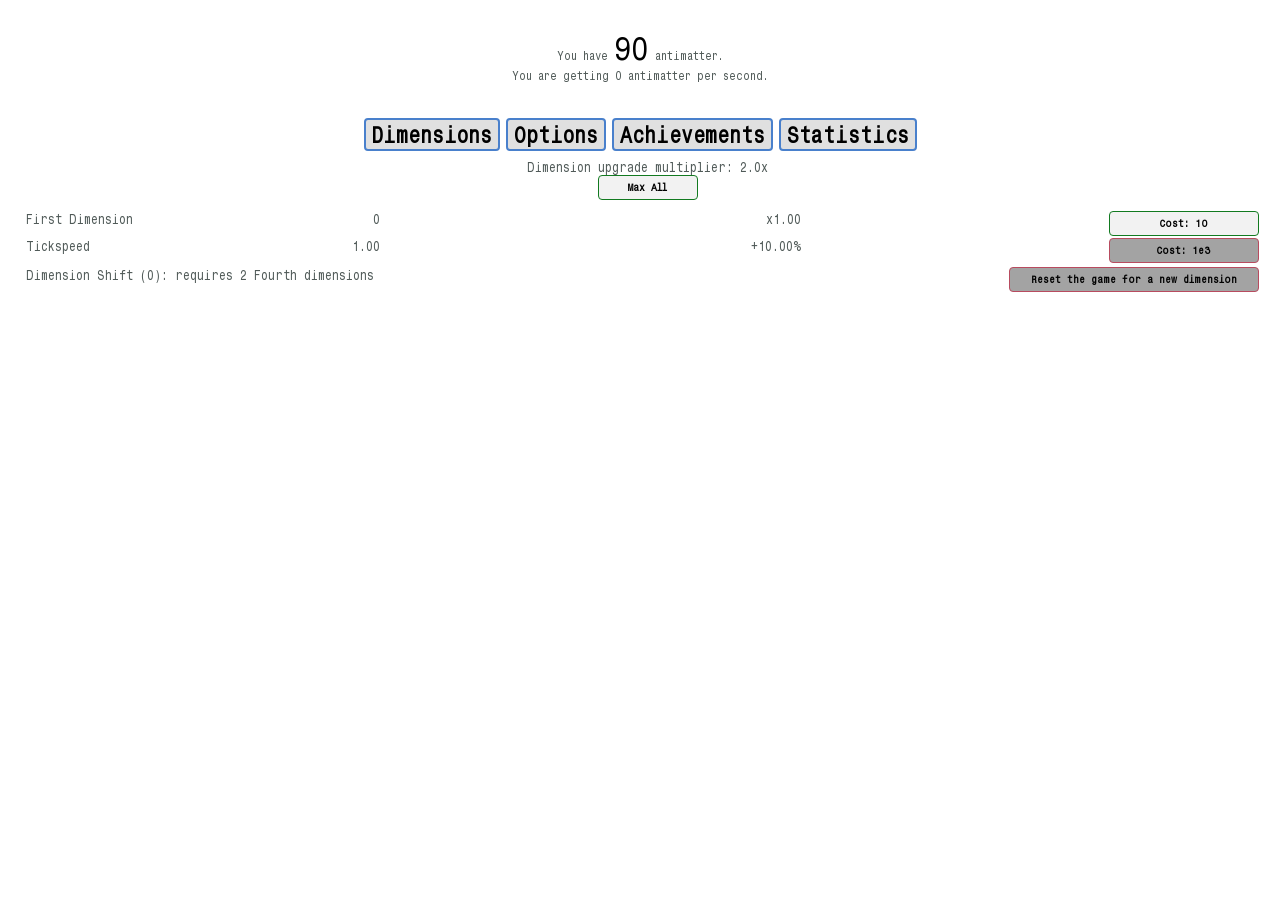
==== commit 1dd9a2c3: "I'm fucking stupid plug for the discord, and a fix for the bug I created trying to fix bugs" ====
--- a/Antimatter Dimensions II/index.html
+++ b/Antimatter Dimensions II/index.html
@@ -280,6 +280,8 @@
 		<br>
 		Exported Save: <input id = "exported" style = "width: 170" placeholder = "Save will appear here"></input>
 		<br>
+		<br>If you haven't joined the discord, you can do that <a href = "https://discord.gg/rXUBQuS" target = "_blank">here</a>.
+		<br>
 		<h1>Credits</h1>
 		Hevipelle - Creator of the legendary original game, <a href = "https://ivark.github.io" target = "_blank">Antimatter Dimensions</a>.<br>You are a god. Thank you and everyone else who worked on the original AD.<br>
 		<br>
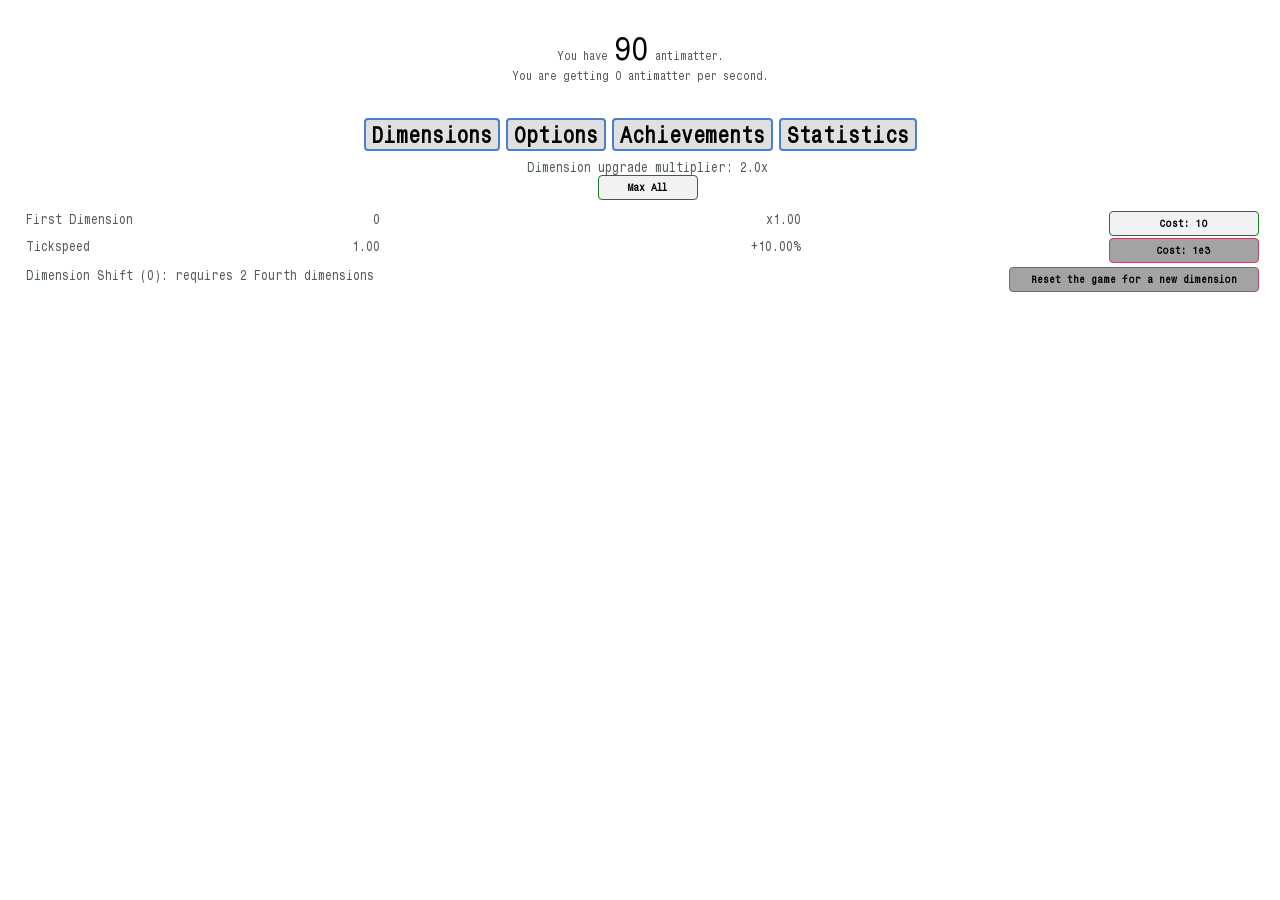
==== commit 93bbbabc: "Get Fucked (QoL update) yes, I removed time studies yes, I'll put them back soon sorry for your pote" ====
--- a/Antimatter Dimensions II/index.html
+++ b/Antimatter Dimensions II/index.html
@@ -1,4 +1,4 @@
-<title>Antimatter Dimensions -1</title>
+<title>Antimatter Dimensions II</title>
 
 <link rel = "stylesheet" href = "css/main.css">
 
@@ -72,11 +72,11 @@
 			</tr>
 			<tr id = "boostDisplay">
 				<td style = "padding-bottom: 10px"><span id = "boostName"></span> (<span id = "boosts"></span>): requires <span id = "boostReq"></span> dimensions <span id = "boostEffect"></span></td>
-				<td style = "position: absolute; right: 20"><button id = "boost" onclick = "boost()" style = "width: 250px">Reset the game for a <span id = "boostPower"></span>x boost</button></td>
+				<td style = "position: absolute; right: 20"><button id = "boost" onclick = "boost()" style = "width: 250px">Reset dimensions for a <span id = "boostPower"></span>x boost</button></td>
 			</tr>
 			<tr id = "galaxyDisplay">
 				<td><span id = "galaxyName"></span> (<span id = "galaxies"></span>): requires <span id = "galaxyReq"></span> dimensions</td>
-				<td style = "position: absolute; right: 20"><button id = "galaxy" onclick = "galaxy()" style = "width: 250px; height: 40px">Lose all your previous progress,<br>but get a tickspeed boost</button></td>
+				<td style = "position: absolute; right: 20"><button id = "galaxy" onclick = "galaxy()" style = "width: 250px; height: 40px">Reset dimensions and dimension boosts<br>for a <span id = "galaxyPower"></span>x boost to tickspeed upgrades</button></td>
 			</tr>
 		</table>
 	</div>
@@ -165,7 +165,7 @@
 			<h1>AUTOMATOR CORE</h1>
 			<h2>Class <span id = "auClass"></span></h2>
 			<button id = "upgradeCore" style = "width: 300; height: 50; font-size: 16px" onclick = "upgradeAutomator()"></button><br><br>
-			<select id = "fileOptions" onchange = "selectFileOption()">
+			<select style = "width: 75" id = "fileOptions" onchange = "selectFileOption()">
 				<option disabled selected style = "display: none">File</option>
 				<option>New</option>
 				<option>Open</option>
@@ -174,7 +174,14 @@
 				<option>Rename</option>
 				<option>Delete</option>
 			</select>
+			<select style = "width: 75"  id = "runOptions" onchange = "selectRunOption()">
+				<option disabled selected style = "display: none">Run</option>
+				<option>Run Current Script</option>
+				<option id = "auAutorun">Toggle Autorun</option>
+			</select>
 			<br>
+			<!-- <div style = "text-align: left; background: #eee; width: 775; height: 20"><span></span></div> -->
+			<div id = "auScriptHighlight" style = "position: fixed; background: #00f2; width: 382; height: 20; pointer-events: none"></div>
 			<textarea id = "auScript" style = "color: white; background-color: #1f1f1f; width: 384; height: 256"></textarea>
 			<span style = "text-align: left; color: #0f0; background-color: #1f1f1f; width: 384; height: 254; display: inline-block; overflow: auto"><div id = "auLog" style = "padding: 4px; padding-bottom: 24px; white-space: pre-wrap"></div></span>
 			<input id = "cmdline" style = "color: #0f0; background-color: #1f1f1f; font-family: lucida console; width: 384; margin-left: -390; position: relative; top: -6;">
@@ -194,6 +201,22 @@
 		
 		<div class = "automationTab" id = "class1AutomationTab">
 			You have <span class = "infinityPoints"></span> IP.<br>
+			<table style = "font-size: 100%; text-align: center">
+				<tr>
+					<td>Set State</td>
+					<td>Force State</td>
+				</tr>
+				<tr>
+					<td>
+						<button class = "autobuyerbutton" style = "width: 35" onclick = "for(var i=0;i<15;i++)au.extensions[i].mode=0">D</button>
+						<button class = "autobuyerbutton" style = "width: 35" onclick = "for(var i=0;i<15;i++)au.extensions[i].mode=1">E</button>
+						<button class = "autobuyerbutton" style = "width: 35" onclick = "for(var i=0;i<15;i++)au.extensions[i].mode=2">C</button>
+					</td>
+					<td>
+						<input type = "range" min = 0 max = 3 value = 0 style = "width: 114" id = "auForceState1" onchange = "au.forcedStates[0]=parseInt(this.value)"><br><span id = "automationState1">None</span>
+					</td>
+				</tr>
+			</table>
 			<table id = "automationTable1" cellspacing = 8></table>
 		</div>
 		
@@ -233,10 +256,12 @@
 		</div>
 		<div class = "eternityTab" id = "timeStudiesTab">
 			<canvas id = "studyTreeCanvas"></canvas>
-			<div id = "timeStudyTree" style = "position: fixed; left: 0; top: 200; width: 100%; height: 100%; overflow: hidden; box-shadow: inset 0px 0px 50px black"><div id = "timeStudies" draggable = false></div></div>
+			<div id = "timeStudyTree" style = "position: fixed; left: 0; top: 200; width: 100%; height: 100%; overflow: hidden; border-top: 1px solid black"><div id = "timeStudies" draggable = false></div></div>
 			<div style = "position: fixed; left: 0; bottom: -3; padding: 10px; border-radius: 4px; border-top: 1px solid black; border-right: 1px solid black; background: #ddd">
-				Time Theorems: <span id = "ttamount"></span><br>
-				<button class = "buy" style = "height: 30" id = "respecTS" onclick = "respecTimeStudies()">Respec Time Studies</button><br>
+				Time Theorems:<br><span id = "ttamount" style = "font-size: 120%"></span><br>
+				Buying <span id = "ttbuying"></span><br>
+				<button id = "ttbuy1" class = "ttbtn" style = "width: 40; height: 30; margin: 1.5px;" onclick = "game.options.ttbuying=1">1</button><button id = "ttbuy10" class = "ttbtn" style = "width: 40; height: 30; margin: 1.5px;" onclick = "game.options.ttbuying=10">10</button><button id = "ttbuy100" class = "ttbtn" style = "width: 40; height: 30; margin: 1.5px;" onclick = "game.options.ttbuying=100">100</button><button id = "ttbuymax" class = "ttbtn" style = "width: 40; height: 30; margin: 1.5px;" onclick = "game.options.ttbuying=1/0">Max</button><br>
+				<button class = "buy" style = "height: 30" id = "respecTS" onclick = "respecTimeStudies()">Respec on next Eternity</button><br>
 				<button id = "ttbutton0" onclick = "tree.buyTheorems(0)"></button><br>
 				<button id = "ttbutton1" onclick = "tree.buyTheorems(1)"></button><br>
 				<button id = "ttbutton2" onclick = "tree.buyTheorems(2)"></button>
@@ -272,10 +297,11 @@
 		<button class = "buy" onclick="hardReset();">HARD RESET</button>
 		<br>
 		<br>
-		<button class = "buy" id = "autosaveOption" onclick="game.options.autosave = !game.options.autosave;">Autosave: Off</button>
-		<button class = "buy" id = "saveTabsOption" onclick="game.options.saveTabs = !game.options.saveTabs;">Save Tabs: Off</button>
-		<button class = "buy" id = "smallOptionsOption" onclick="game.options.smallOptions = !game.options.smallOptions;">Small Options: Off</button>
-		<button class = "buy" id = "bestRateOption" onclick="game.options.showBestRateAt = !game.options.showBestRateAt;">Best Rate At X: Off</button>
+		<button class = "buy" id = "autosaveOption" onclick="game.options.autosave = !game.options.autosave;" tooltip = "Automatically saves every 30 seconds.">Autosave: Off</button>
+		<button class = "buy" id = "saveTabsOption" onclick="game.options.saveTabs = !game.options.saveTabs;" tooltip = "Keeps the same tabs you had open when you reload the game.">Save Tabs: Off</button>
+		<button class = "buy" id = "smallOptionsOption" onclick="game.options.smallOptions = !game.options.smallOptions;" tooltip = "Collapses the options, statistics, and achievements tab buttons into a smaller button in the bottom right.">Small Options: Off</button>
+		<button class = "buy" id = "bestRateOption" onclick="game.options.showBestRateAt = !game.options.showBestRateAt;" tooltip = "Toggles between showing the peak gain rate for a currency and the amount at the peak.">Best Rate At X: Off</button>
+		<button class = "buy" id = "instantRespecOption" onclick="game.options.instantRespec = !game.options.instantRespec;" tooltip = "Instantly eternity upon clicking the respec time studies button.">Instant Respec: Off</button>
 		<br>
 		<br>
 		Exported Save: <input id = "exported" style = "width: 170" placeholder = "Save will appear here"></input>
--- a/Antimatter Dimensions II/css/main.css
+++ b/Antimatter Dimensions II/css/main.css
@@ -503,6 +503,7 @@
 	content: attr(tooltip);
 	transition-duration: 0.2s;
 	z-index: 1000;
+	white-space: pre-wrap;
 }
 
 [tooltip]:hover:before {
@@ -511,20 +512,37 @@
 }
 
 .autobuyer {
-	font-size: 12px !important;
+	font-size: 11px !important;
 	border: 1px solid gray;
 	width: 230px;
 	height: 155px;
-	text-align: center;
+	text-align: center !important;
 	font-size: 100%;
 	padding: 10px;
 	border-radius: 4px;
 }
 
 .autobuyerInner {
-	background: #0001;
+	background: #ddd;
 	height: 20;
 	overflow: visible;
+}
+
+.autobuyerMode {
+	background: #ddd;
+	border: 1px solid #bbb;
+	border-radius: 4px;
+	width: 75;
+	height: 25;
+}
+
+.autobuyerModeInner {
+	background: #fff;
+	border: 1px solid #bbb;
+	border-radius: 4px;
+	width: 25;
+	height: 25;
+	position: relative;
 }
 
 .autobuyerButton {
